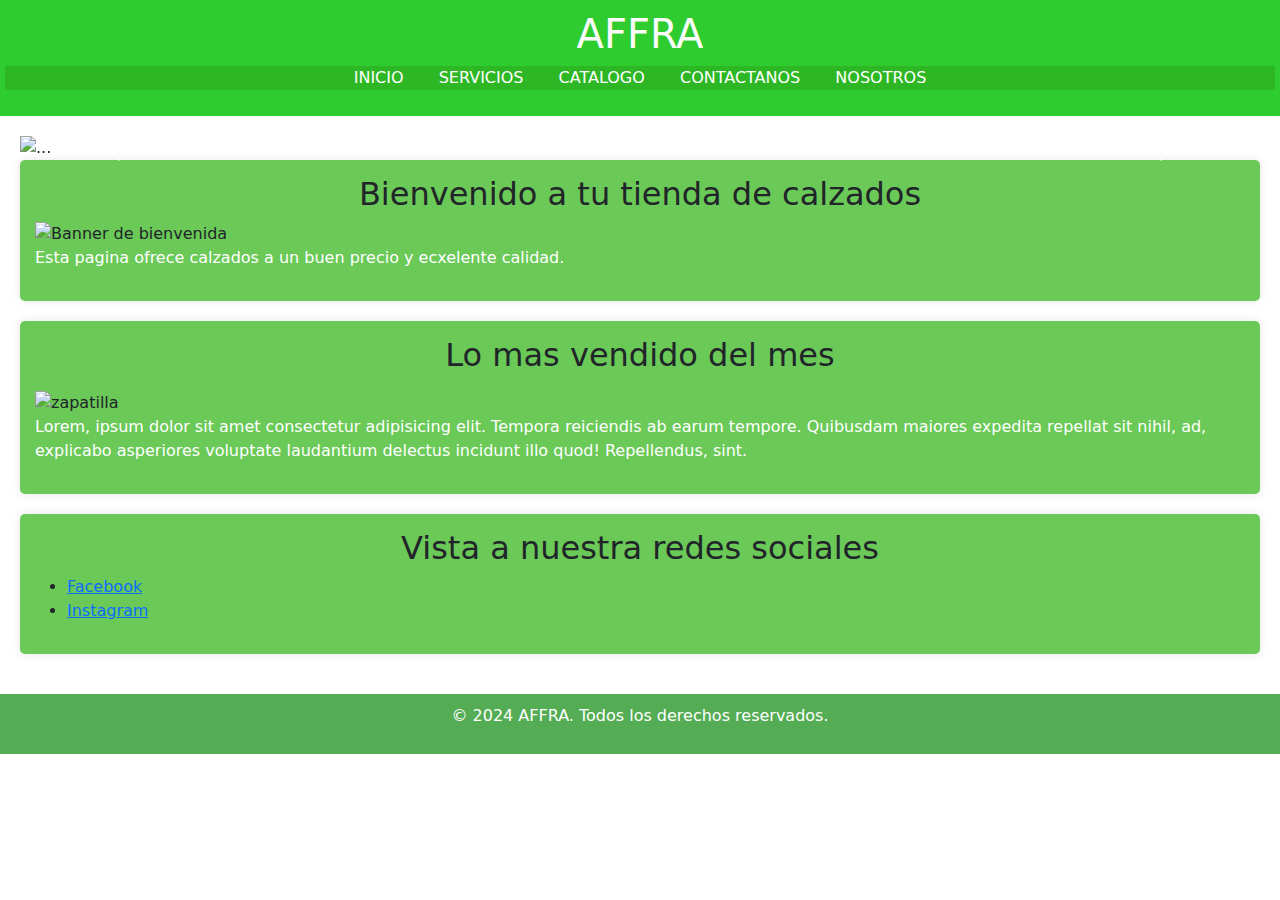
==== index.html @ a25012d3 "mi primer commit" ====
<!DOCTYPE html>
<html lang="es">
<head>
    <meta charset="UTF-8">
    <meta name="viewport" content="width=device-width, initial-scale=1.0">
    <link rel="stylesheet" href="styles.css"> <!-- Enlace a la hoja de estilos -->
    <link rel="shortcut icon" href="imagen logo/WhatsApp Image 2024-12-14 at 6.30.47 PM.jpeg" type="image/x-icon">
    <link href="https://cdn.jsdelivr.net/npm/bootstrap@5.3.3/dist/css/bootstrap.min.css" rel="stylesheet" integrity="sha384-QWTKZyjpPEjISv5WaRU9OFeRpok6YctnYmDr5pNlyT2bRjXh0JMhjY6hW+ALEwIH" crossorigin="anonymous">
    <title>AFFRA</title>
    
</head>
<body>
    
        <!-- <h1 style="color: navy; margin-left: 20px;">Título</h1> -->
        <!-- <p style="color: green;">Este es un párrafo.</p> -->
        
    <header>
        <h1 class="logo">AFFRA</h1>
        <nav class="barra">
            <ul>
                <li><a href="#home">INICIO</a></li> <!-- Enlace a la sección de inicio -->
                <li><a href="./pages/servicios.html">SERVICIOS</a></li> <!-- Enlace a la sección de servicios -->
                <li><a href="./pages/catalogo.html">CATALOGO</a></li> <!-- Enlace a la sección de catalogo -->
                <li><a href="pages/contactanos.html">CONTACTANOS</a></li><!-- Enlace a la sección de contactanos -->
                <li><a href="./pages/nosotros.html">NOSOTROS</a></li> <!-- Enlace a la sección de nosotros-->
            </ul>
        </nav>
    </header>
    
    <main>
        <div id="carouselExampleIndicators" class="carousel slide">
            <div class="carousel-indicators">
              <button type="button" data-bs-target="#carouselExampleIndicators" data-bs-slide-to="0" class="active" aria-current="true" aria-label="Slide 1"></button>
              <button type="button" data-bs-target="#carouselExampleIndicators" data-bs-slide-to="1" aria-label="Slide 2"></button>
              <button type="button" data-bs-target="#carouselExampleIndicators" data-bs-slide-to="2" aria-label="Slide 3"></button>
            </div>
            <div class="carousel-inner">
              <div class="carousel-item active">
                <img src="imagen logo/baner1.jpg" class="d-block w-100" alt="..." width="20%" height="30%">
              </div>
              <div class="carousel-item">
                <img src="imagen logo/descuentos.jpg" class="d-block w-100" alt="...">
              </div>
              <div class="carousel-item">
                <img src="..." class="d-block w-100" alt="...">
              </div>
            </div>
            <button class="carousel-control-prev" type="button" data-bs-target="#carouselExampleIndicators" data-bs-slide="prev">
              <span class="carousel-control-prev-icon" aria-hidden="true"></span>
              <span class="visually-hidden">Previous</span>
            </button>
            <button class="carousel-control-next" type="button" data-bs-target="#carouselExampleIndicators" data-bs-slide="next">
              <span class="carousel-control-next-icon" aria-hidden="true"></span>
              <span class="visually-hidden">Next</span>
            </button>
          </div>

        <section>
            <h2>Bienvenido a tu tienda de calzados</h2> <!-- Subtítulo de la sección de inicio -->
            <img style="text-align: center;" src="./imagen logo/a99bfbfa-7b23-40fc-ab8c-f41b7cc69f6d.jpg" alt="Banner de bienvenida" width="45%" height="auto"> <!-- Imagen de bienvenida -->
            <p>Esta pagina ofrece calzados a un buen precio y ecxelente calidad.</p> <!-- texto de bienvenida -->
        </section>

        <section>
            <h2>Lo mas vendido del mes</h2>
            <P></P>
            <img src="./imagen logo/92950d66-e999-4bda-8ce0-668045bb97cc.jpg" alt="zapatilla" width="15%" height="auto">
            <p>Lorem, ipsum dolor sit amet consectetur adipisicing elit. Tempora reiciendis ab earum tempore. Quibusdam maiores expedita repellat sit nihil, ad, explicabo asperiores voluptate laudantium delectus incidunt illo quod! Repellendus, sint.</p>
        </section>

        <section>
            <h2>Vista a nuestra redes sociales</h2>
            <nav>
                <ul>
                    <li><a href="https://www.facebook.com/share/1JqNBaHSmB/?mibextid=LQQJ4d">Facebook</a></li> <!-- Información de facebook -->
                    <li><a href="https://www.instagram.com/affra.calzados?igsh=ODFrNjB5czh0ZTVm">Instagram</a></li> <!-- Información de instagram -->
                </ul>
            </nav>
        </section>
        
    </main>
    
    <footer>
        <p>&copy; 2024 AFFRA. Todos los derechos reservados.</p> <!-- Información de los derechos reservados -->
       
    </footer>
    <script src="https://cdn.jsdelivr.net/npm/bootstrap@5.3.3/dist/js/bootstrap.bundle.min.js" integrity="sha384-YvpcrYf0tY3lHB60NNkmXc5s9fDVZLESaAA55NDzOxhy9GkcIdslK1eN7N6jIeHz" crossorigin="anonymous"></script>
</body>
</html>
---- styles.css ----
body {
    font-family: Arial, sans-serif;
    margin: 0;
    padding: 0;
    background-color: hsl(0, 0%, 100%);
}

header {
    background: #10c410de;
    color: #fcfcfc;
    padding: 10px 0;
    text-align: center;
    
}
.barra{
    background-color: #2c830a4b;
    margin: 5px;
    /* border: 5px solid black; */
    
}

.barra ul {
    list-style: none;
    padding: 0;
}

.barra ul li {
    color: #fcfcfc;
    display: inline;
    margin: 0 15px;
}

.barra a {
    color: #ffffff;         
    text-decoration: none;
}
.barra a:hover{
    color: #333;
}

main {
    padding: 20px;
}
p{
    color: #ffffff;;
}
h2 {
    color: #ffffff;
    text-align: center;
}

section {
    margin-bottom: 20px;
    background: #2ab10fb2;
    padding: 15px;
    border-radius: 5px;
    box-shadow: 0 0 10px rgba(0, 0, 0, 0.1);
}
section ul li a {
    list-style: none;
}

footer {
    text-align: center;
    padding: 10px 0;
    background: #0a8a0ab2;
    color: #000000;
}

footer ul {
    list-style: none;
    padding: 0;
}

footer ul li {
    display: inline;
    margin: 0 10px;
}
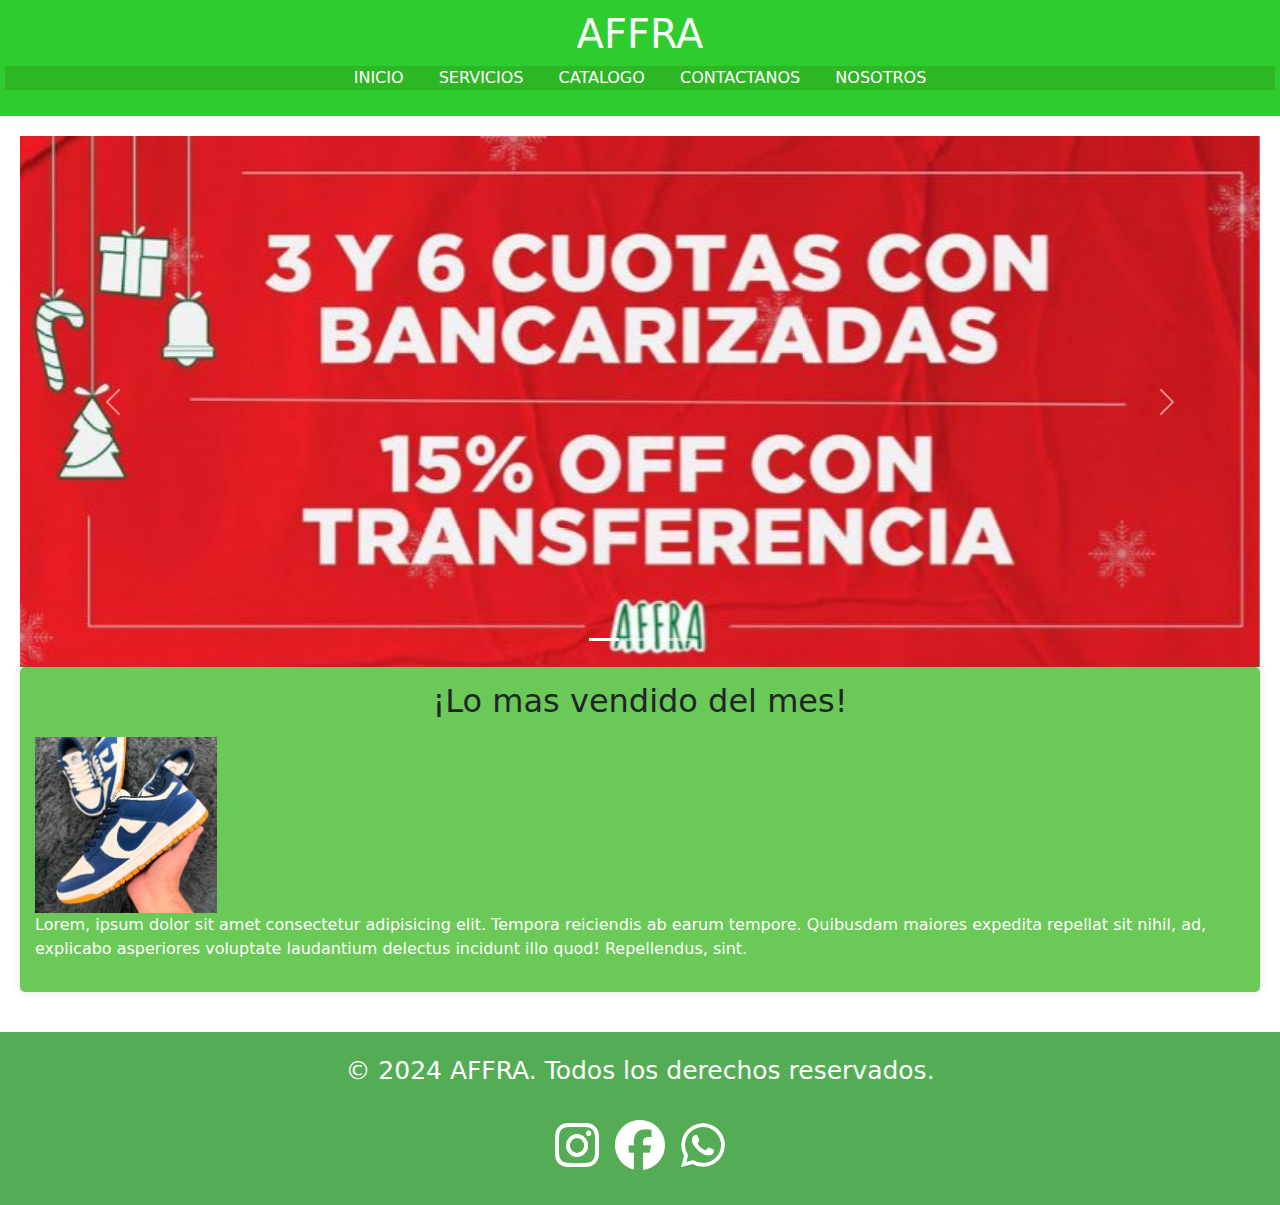
==== commit afe95808: "primer cambio" ====
--- a/index.html
+++ b/index.html
@@ -3,6 +3,7 @@
 <head>
     <meta charset="UTF-8">
     <meta name="viewport" content="width=device-width, initial-scale=1.0">
+    <link rel="stylesheet" href="https://cdnjs.cloudflare.com/ajax/libs/font-awesome/6.7.2/css/all.min.css" integrity="sha512-Evv84Mr4kqVGRNSgIGL/F/aIDqQb7xQ2vcrdIwxfjThSH8CSR7PBEakCr51Ck+w+/U6swU2Im1vVX0SVk9ABhg==" crossorigin="anonymous" referrerpolicy="no-referrer" />
     <link rel="stylesheet" href="styles.css"> <!-- Enlace a la hoja de estilos -->
     <link rel="shortcut icon" href="imagen logo/WhatsApp Image 2024-12-14 at 6.30.47 PM.jpeg" type="image/x-icon">
     <link href="https://cdn.jsdelivr.net/npm/bootstrap@5.3.3/dist/css/bootstrap.min.css" rel="stylesheet" integrity="sha384-QWTKZyjpPEjISv5WaRU9OFeRpok6YctnYmDr5pNlyT2bRjXh0JMhjY6hW+ALEwIH" crossorigin="anonymous">
@@ -36,13 +37,13 @@
             </div>
             <div class="carousel-inner">
               <div class="carousel-item active">
-                <img src="imagen logo/baner1.jpg" class="d-block w-100" alt="..." width="20%" height="30%">
+                <img src="imagen logo/descuentos2.jpg" class="d-block w-100" alt="..." width="20%" height="30%">
               </div>
               <div class="carousel-item">
-                <img src="imagen logo/descuentos.jpg" class="d-block w-100" alt="...">
+                <img src="imagen logo/descuentos2.jpg" class="d-block w-100" alt="...">
               </div>
               <div class="carousel-item">
-                <img src="..." class="d-block w-100" alt="...">
+                <img src="imagen logo/descuentos2.jpg" class="d-block w-100" alt="...">
               </div>
             </div>
             <button class="carousel-control-prev" type="button" data-bs-target="#carouselExampleIndicators" data-bs-slide="prev">
@@ -56,33 +57,28 @@
           </div>
 
         <section>
-            <h2>Bienvenido a tu tienda de calzados</h2> <!-- Subtítulo de la sección de inicio -->
-            <img style="text-align: center;" src="./imagen logo/a99bfbfa-7b23-40fc-ab8c-f41b7cc69f6d.jpg" alt="Banner de bienvenida" width="45%" height="auto"> <!-- Imagen de bienvenida -->
-            <p>Esta pagina ofrece calzados a un buen precio y ecxelente calidad.</p> <!-- texto de bienvenida -->
-        </section>
-
-        <section>
-            <h2>Lo mas vendido del mes</h2>
+            <h2>¡Lo mas vendido del mes!</h2>
             <P></P>
-            <img src="./imagen logo/92950d66-e999-4bda-8ce0-668045bb97cc.jpg" alt="zapatilla" width="15%" height="auto">
+            <img src="imagen logo/zapasmv.jpg" alt="zapatilla" width="15%" height="auto">
             <p>Lorem, ipsum dolor sit amet consectetur adipisicing elit. Tempora reiciendis ab earum tempore. Quibusdam maiores expedita repellat sit nihil, ad, explicabo asperiores voluptate laudantium delectus incidunt illo quod! Repellendus, sint.</p>
         </section>
 
-        <section>
-            <h2>Vista a nuestra redes sociales</h2>
-            <nav>
-                <ul>
-                    <li><a href="https://www.facebook.com/share/1JqNBaHSmB/?mibextid=LQQJ4d">Facebook</a></li> <!-- Información de facebook -->
-                    <li><a href="https://www.instagram.com/affra.calzados?igsh=ODFrNjB5czh0ZTVm">Instagram</a></li> <!-- Información de instagram -->
-                </ul>
-            </nav>
-        </section>
-        
+    
     </main>
     
     <footer>
         <p>&copy; 2024 AFFRA. Todos los derechos reservados.</p> <!-- Información de los derechos reservados -->
-       
+        <div class="redes">
+            <a href="https://www.instagram.com/affra.calzados?igsh=ODFrNjB5czh0ZTVm">
+                <i class="fa-brands fa-instagram"></i>
+            </a>
+            <a href="https://www.facebook.com/share/1JqNBaHSmB/?mibextid=LQQJ4d">
+                <i class="fa-brands fa-facebook"></i>
+            </a>
+            <a href="">
+                <i class="fa-brands fa-whatsapp"></i>
+            </a>
+        </div>
     </footer>
     <script src="https://cdn.jsdelivr.net/npm/bootstrap@5.3.3/dist/js/bootstrap.bundle.min.js" integrity="sha384-YvpcrYf0tY3lHB60NNkmXc5s9fDVZLESaAA55NDzOxhy9GkcIdslK1eN7N6jIeHz" crossorigin="anonymous"></script>
 </body>
--- a/styles.css
+++ b/styles.css
@@ -1,3 +1,9 @@
+*{
+    margin: 0;
+    padding: 0;
+}
+
+
 body {
     font-family: Arial, sans-serif;
     margin: 0;
@@ -15,8 +21,6 @@
 .barra{
     background-color: #2c830a4b;
     margin: 5px;
-    /* border: 5px solid black; */
-    
 }
 
 .barra ul {
@@ -62,17 +66,19 @@
 
 footer {
     text-align: center;
-    padding: 10px 0;
+    padding: 20px 0;
     background: #0a8a0ab2;
     color: #000000;
+    font-size: 25px;
 }
-
-footer ul {
-    list-style: none;
-    padding: 0;
+footer p {
+    margin-bottom: 20px;
 }
-
-footer ul li {
-    display: inline;
-    margin: 0 10px;
+.redes a {
+    text-decoration: none;
+    color: #ffffff;
+    font-size: 50px;
+}
+.redes a:hover{
+    color: #030303;
 }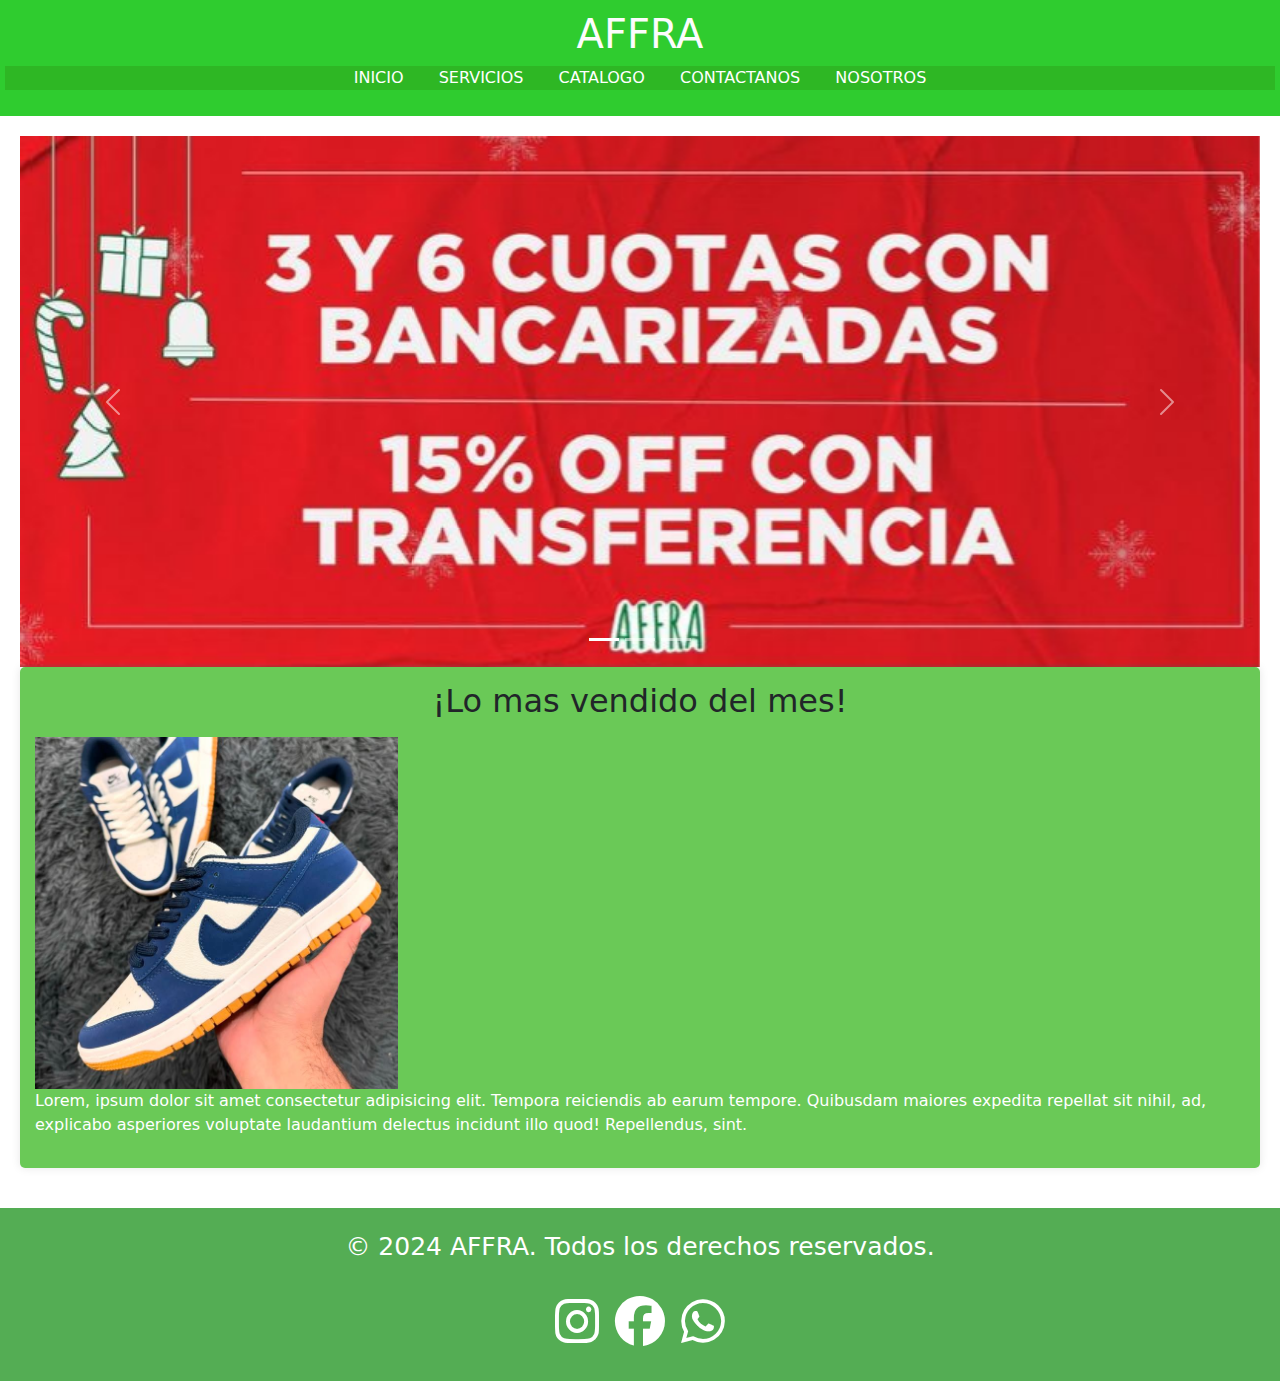
==== commit 6621aa32: "cambio" ====
--- a/index.html
+++ b/index.html
@@ -59,13 +59,13 @@
         <section>
             <h2>¡Lo mas vendido del mes!</h2>
             <P></P>
-            <img src="imagen logo/zapasmv.jpg" alt="zapatilla" width="15%" height="auto">
+            <img src="imagen logo/zapasmv.jpg" alt="zapatilla" width="30%" height="auto">
             <p>Lorem, ipsum dolor sit amet consectetur adipisicing elit. Tempora reiciendis ab earum tempore. Quibusdam maiores expedita repellat sit nihil, ad, explicabo asperiores voluptate laudantium delectus incidunt illo quod! Repellendus, sint.</p>
         </section>
 
     
     </main>
-    
+
     <footer>
         <p>&copy; 2024 AFFRA. Todos los derechos reservados.</p> <!-- Información de los derechos reservados -->
         <div class="redes">
